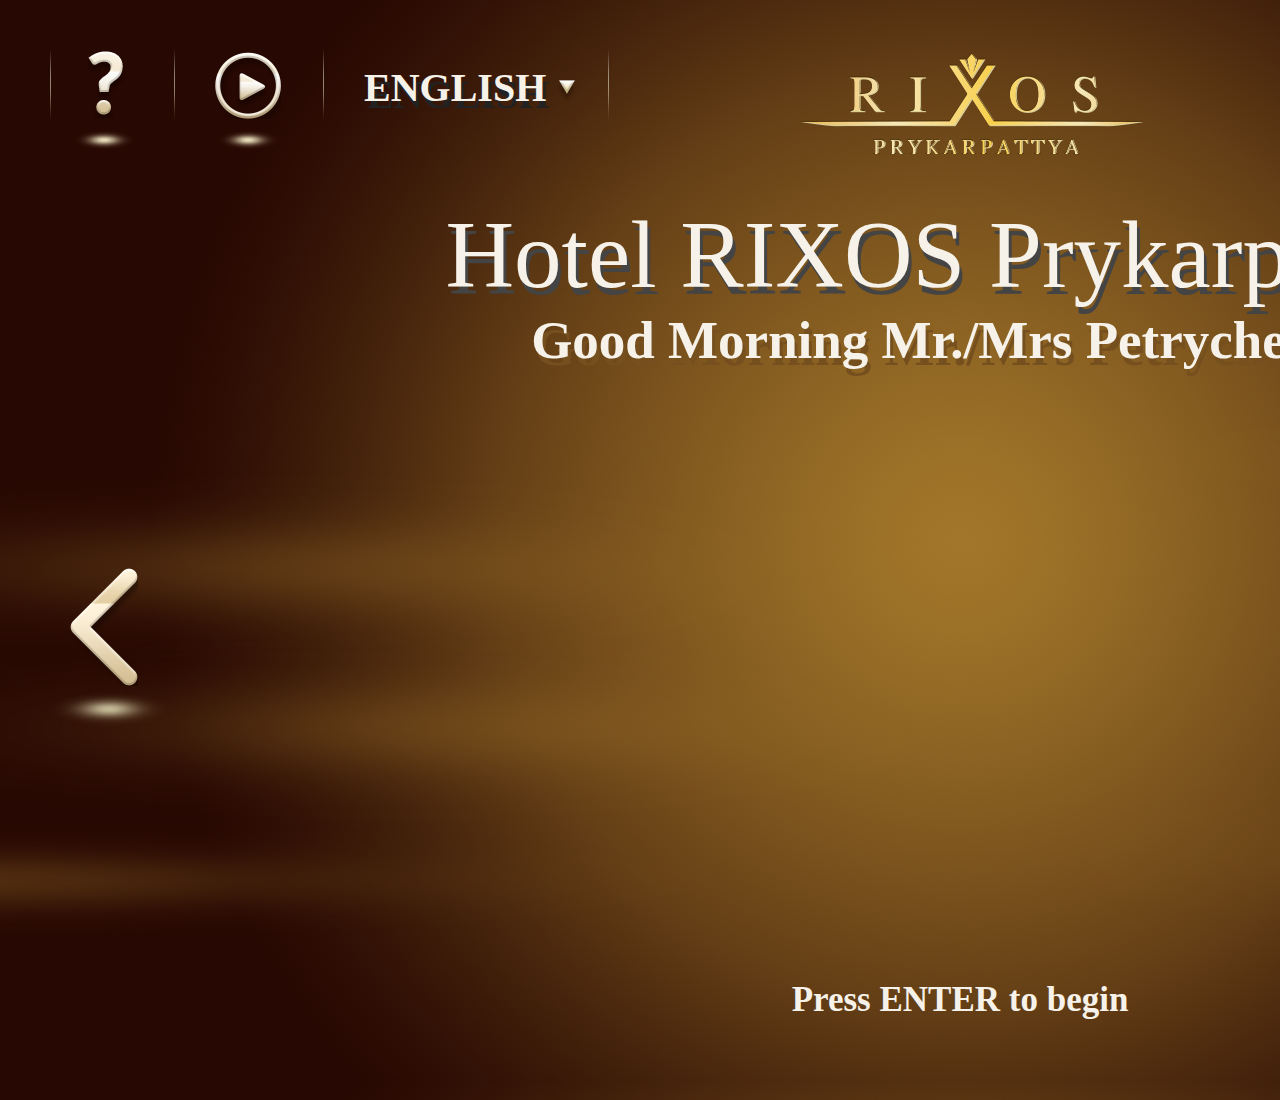
==== src/index.html @ 6e0a7a8b "Eclipse smartTV project added" ====
<!DOCTYPE html>
<html>
	<head>
		<meta http-equiv="Content-Type" content="text/html; charset=utf-8">
		<title>smartTV</title>

		<!-- TODO : Common API -->
		<script type="text/javascript" language="javascript" src="$MANAGER_WIDGET/Common/API/Widget.js"></script>
		<script type="text/javascript" language="javascript" src="$MANAGER_WIDGET/Common/API/TVKeyValue.js"></script>

		<!-- TODO : Javascript code -->
		<script language="javascript" type="text/javascript" src="app/javascript/Main.js"></script>

		<!-- TODO : Style sheets code -->
		<link rel="stylesheet" href="app/stylesheets/Main.css" type="text/css">

		<!-- TODO: Plugins -->

	</head>

	<body onload="Main.onLoad();" onunload="Main.onUnload();">

		<table border="0" cellpadding="0" cellspacing="0" class="header">
			<tr>
				<td align="left" class="navigation">
					<table border="1" cellpadding="0" cellspacing="0" class="navTable">
						<tr>
							<td class="firstLine">
								<img src="images/vertical_line.png" width="1" height="80"/>
							</td>
							<td class="anchor">
								<img src="images/anchor.png" width="40" height="68"/>
							</td>
							<td class="secondLine">
								<img src="images/vertical_line.png" width="1" height="80"/>
							</td>
							<td class="playBtn">
								<img src="images/play_btn.png" width="66" height="67"/>
							</td>
							<td class="thirdLine">
								<img src="images/vertical_line.png" width="1" height="80"/>
							</td>
							<td class="language">
								ENGLISH
							</td>
							<td class="arrowDown">
								<img src="images/arrow_down.png" width="22" height="22"/>
							</td>
							<td class="fourthLine">
								<img src="images/vertical_line.png" width="1" height="80"/>
							</td>
						</tr>
						<tr>
							<td></td>
							<td class="anchorShadow">
								<img src="images/anchor_shadow.png" width="68" height="22"/>
							</td>
							<td></td>
							<td class="playShadow">
								<img src="images/anchor_shadow.png" width="68" height="22"/>
							</td>
							<td colspan="4">
							</td>
						</tr>
					</table>
				</td>
				<td align="center" class="logo">
					<img src="images/top_logo.png" width="343" height="101"/>
				</td>
				<td align="right" class="timedate">
					<table border="0" cellpadding="0" cellspacing="0">
						<tr>
							<td align="left" class="time">
								15:49:12
							</td>
						</tr>
						<tr>
							<td align="left" class="date">
								29 February 2012
							</td>
						</tr>
					</table>
				</td>
			</tr>
		</table>
		
		<table border="0" cellpadding="0" cellspacing="0" class="welcomeBar">
			<tr>
				<td class="hotelName">
					Hotel RIXOS Prykarpattya
				</td>
			</tr>
			<tr>
				<td class="welcomeMsg">
					Good Morning Mr./Mrs Petrychenko!
				</td>
			</tr>
		</table>
		
		<table border="0" cellpadding="0" cellspacing="0" class="galeryBar">
			<tr>
				<td valign="bottom" align="left" class="arrowLeft">
					<img src="images/arrow_left.png" width="68" height="118"/>
				</td>
				<td rowspan="2" class="galeryArea">
					&nbsp;
				</td>
				<td valign="bottom" align="right" class="arrowRight">
					<img src="images/arrow_right.png" width="68" height="118"/>
				</td>
			</tr>
			<tr>
				<td valign="top" align="left" class="arrowLeftShadow">
					<img src="images/big_shadow.png" width="131" height="38"/>
				</td>
				<td valign="top" align="right" class="arrowRightShadow">
					<img src="images/big_shadow.png" width="131" height="38"/>
				</td>
		</table>
		
		<table border="0" cellpadding="0" cellspacing="0" class="bottomBar">
			<tr>
				<td class="startText">
					Press ENTER to begin
				</td>
			</tr>
		</table>				
	</body>
</html>
---- src/app/stylesheets/Main.css ----
*
{
	padding: 0;
	margin: 0;
	border: 0;
}

/* Layout */
body
{
	color: #fff;
	width: 1920px;
	height: 1080px;
	background-image: url("../../images/background.png");
}

.header
{
	width: 1920px;
	height: 200px;
}
.navigation
{
	width: 660px;
}
.firstLine
{
	padding-left: 50px;
}
.anchor
{
	padding-left: 35px;
}
.secondLine
{
	padding-left: 35px;
}
.playBtn
{
	padding-left: 40px;
}
.thirdLine
{
	padding-left: 40px;
}
.language
{
	padding-left: 40px;
	font-size: 40px;
	font-weight: bold;
	color: #f6f2e9;
	text-shadow: 3px 7px #222;
}
.arrowDown
{
	padding-top: 12px;
	padding-left: 10px;
}
.fourthLine
{
	padding-left: 30px;
}
.anchorShadow
{
	padding-left: 20px;	
}
.playShadow
{
	padding-left: 40px;
}
.logo
{
	width: 640px;
	padding-top: 10px;
}
.timedate
{
	width: 620px;
	padding-right: 30px;
	padding-top: 5px;
}

td.time
{
	font-size: 70px;
	color: #ffffdb;
	font-family: LatoHai.ttf;
}
td.date
{
	font-size: 25px;
	color: #efe7b7;
	font-family: LatoHai.ttf;
}

.welcomeBar
{
	width: 1920px;
	height: 150px;
}
.hotelName
{
	text-align: center;
	font-size: 95px;
	font-family: LatoHai.ttf;
	color: #f6f2e9;
	text-shadow: 3px 7px #444;
}
.welcomeMsg
{
	text-align: center;
	font-size: 53px;
	font-weight: bold;
	font-family: LatoBol.ttf;
	color: #f6f2e9;
	text-shadow: 3px 7px #764f1f;
}

.galeryBar
{
	width: 1920px;
	height: 530px;
}
.arrowLeft 
{
	width: 150px;
	height: 320px;
	padding-left: 70px;
}

.arrowRight
{
	width: 150px;
	padding-right: 70px;
}
.arrowLeftShadow
{
	padding-left: 45px;
}
.arrowRightShadow
{
	padding-right: 45px;
}

.bottomBar
{
	width: 1920px;
	height: 200px;
}
.startText
{
	text-align: center;
	font-size: 35px;
	font-weight: bold;
	font-family: LatoBol.ttf;
	color: #f6f2e9;
}
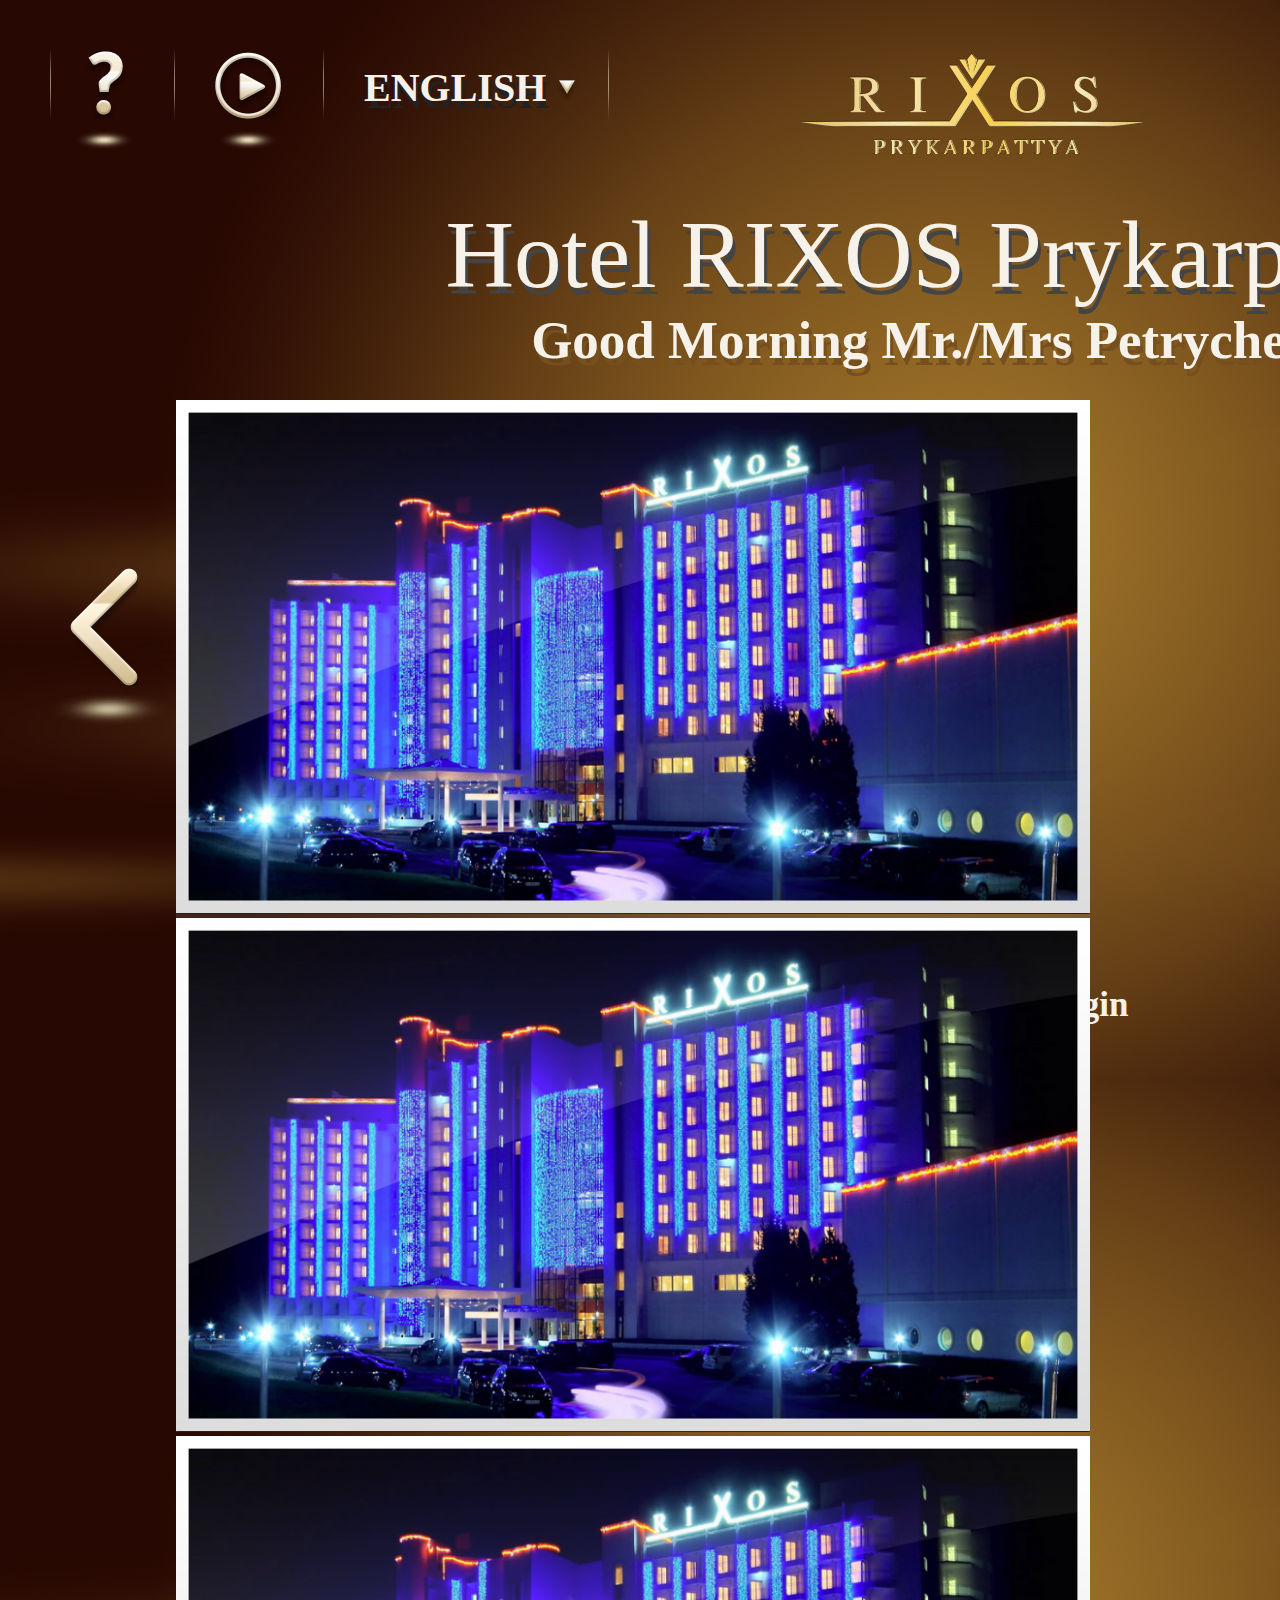
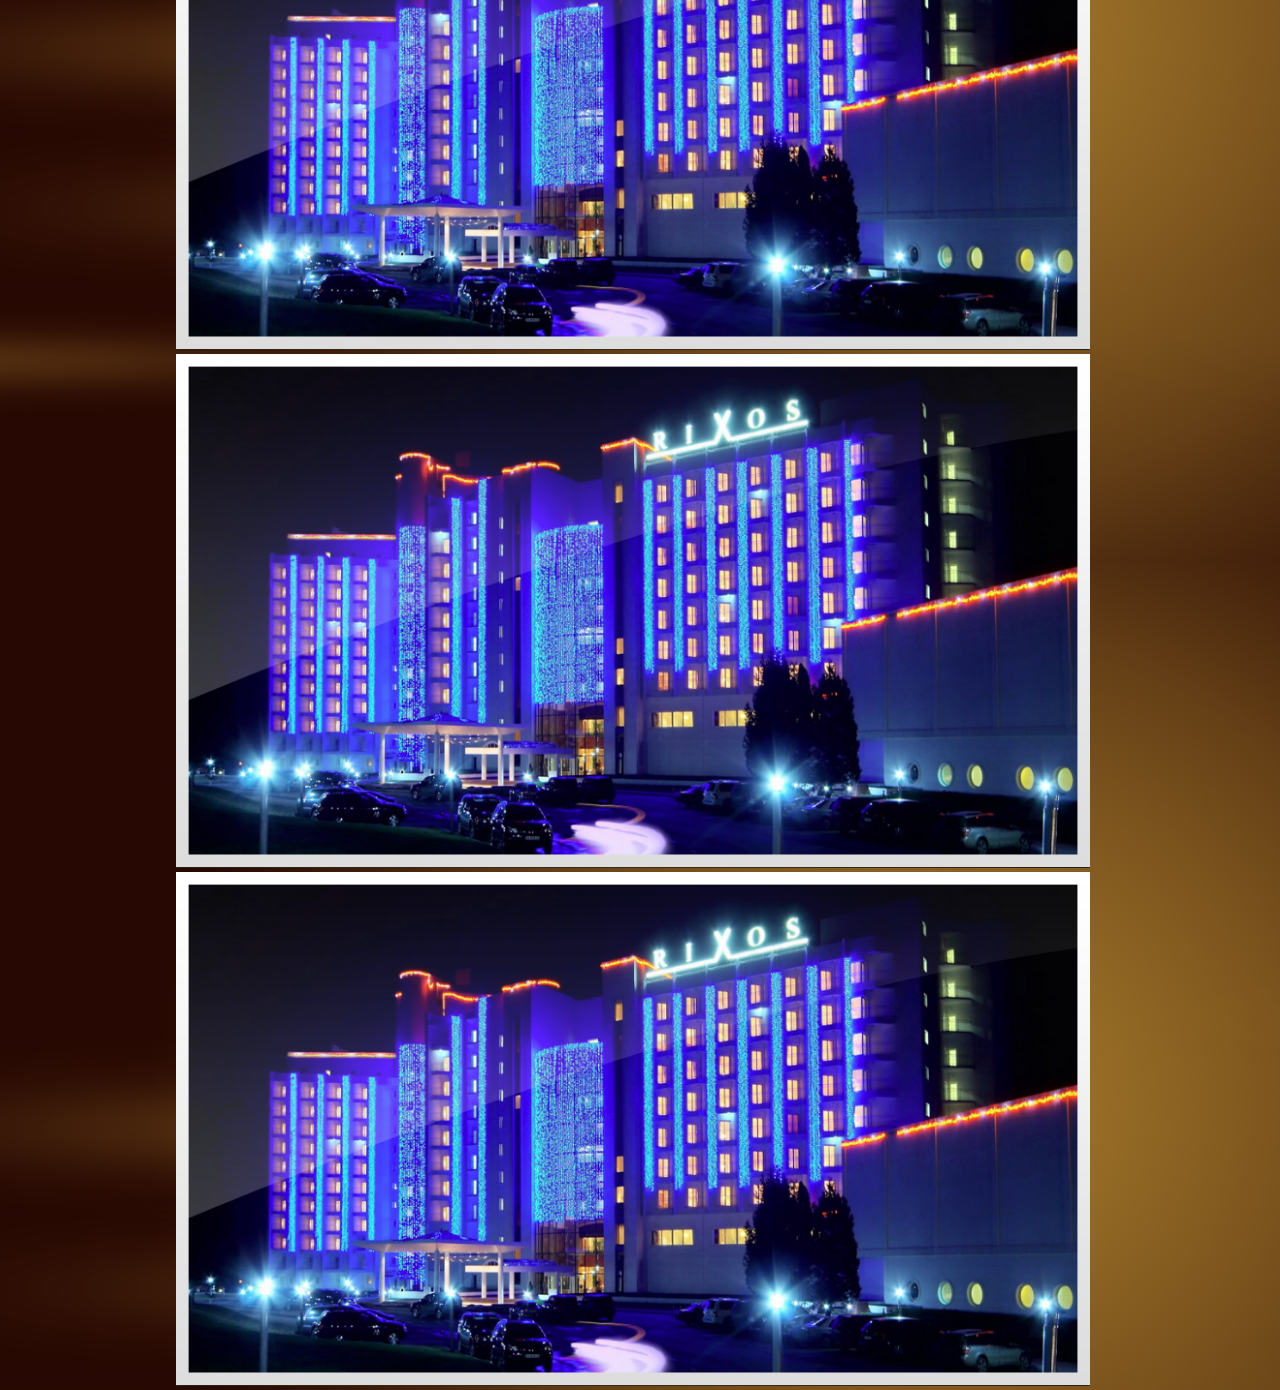
==== commit 00716fab: "Carousel v 1.0 and mirror effect added." ====
--- a/src/index.html
+++ b/src/index.html
@@ -10,6 +10,12 @@
 
 		<!-- TODO : Javascript code -->
 		<script language="javascript" type="text/javascript" src="app/javascript/Main.js"></script>
+
+		<!--  Carousel files -->
+		<link rel="stylesheet" href="app/Plugins/carousel/css/jquery.rondell.css" type="text/css" media="all" title="Screen"/>
+		<script type="text/javascript" src="app/Plugins/carousel/javascript/jquery-1.9.1.min.js"></script>
+		<script type="text/javascript" src="app/Plugins/carousel/javascript/modernizr-2.0.6.min.js"></script>
+		<script type="text/javascript" src="app/Plugins/carousel/javascript/jquery.rondell.js"></script>
 
 		<!-- TODO : Style sheets code -->
 		<link rel="stylesheet" href="app/stylesheets/Main.css" type="text/css">
@@ -103,7 +109,23 @@
 					<img src="images/arrow_left.png" width="68" height="118"/>
 				</td>
 				<td rowspan="2" class="galeryArea">
-					&nbsp;
+					<div id="carousel">
+						<a rel="rondell_1" href="#">
+							<img src="images/carousel/1.png" width="914" height="514" class="carouselImage"/>
+						</a>
+						<a rel="rondell_1" href="#">
+							<img src="images/carousel/2.png" width="914" height="514" class="carouselImage"/>
+						</a>
+						<a rel="rondell_1" href="#">
+							<img src="images/carousel/3.png" width="914" height="514" class="carouselImage"/>
+						</a>
+						<a rel="rondell_1" href="#">
+							<img src="images/carousel/4.png" width="914" height="514" class="carouselImage"/>
+						</a>
+						<a rel="rondell_1" href="#">
+							<img src="images/carousel/5.png" width="914" height="514" class="carouselImage"/>
+						</a>
+					</div>
 				</td>
 				<td valign="bottom" align="right" class="arrowRight">
 					<img src="images/arrow_right.png" width="68" height="118"/>
--- a/src/app/stylesheets/Main.css
+++ b/src/app/stylesheets/Main.css
@@ -121,6 +121,19 @@
 	width: 1920px;
 	height: 530px;
 }
+.galeryArea
+{
+	padding-top: 30px;
+	-webkit-box-reflect: below -16px -webkit-gradient(linear, left top, left bottom, from(transparent), color-stop(20%, transparent), to(rgba(255, 255, 255, 0.1)));
+}
+#carousel
+{
+	width: 1620px;
+	height: 530px;
+}
+.carouselImage
+{
+}
 .arrowLeft 
 {
 	width: 150px;
@@ -154,10 +167,9 @@
 	font-weight: bold;
 	font-family: LatoBol.ttf;
 	color: #f6f2e9;
+	padding-bottom: 50px;
 }
 
 
 
 
-
-
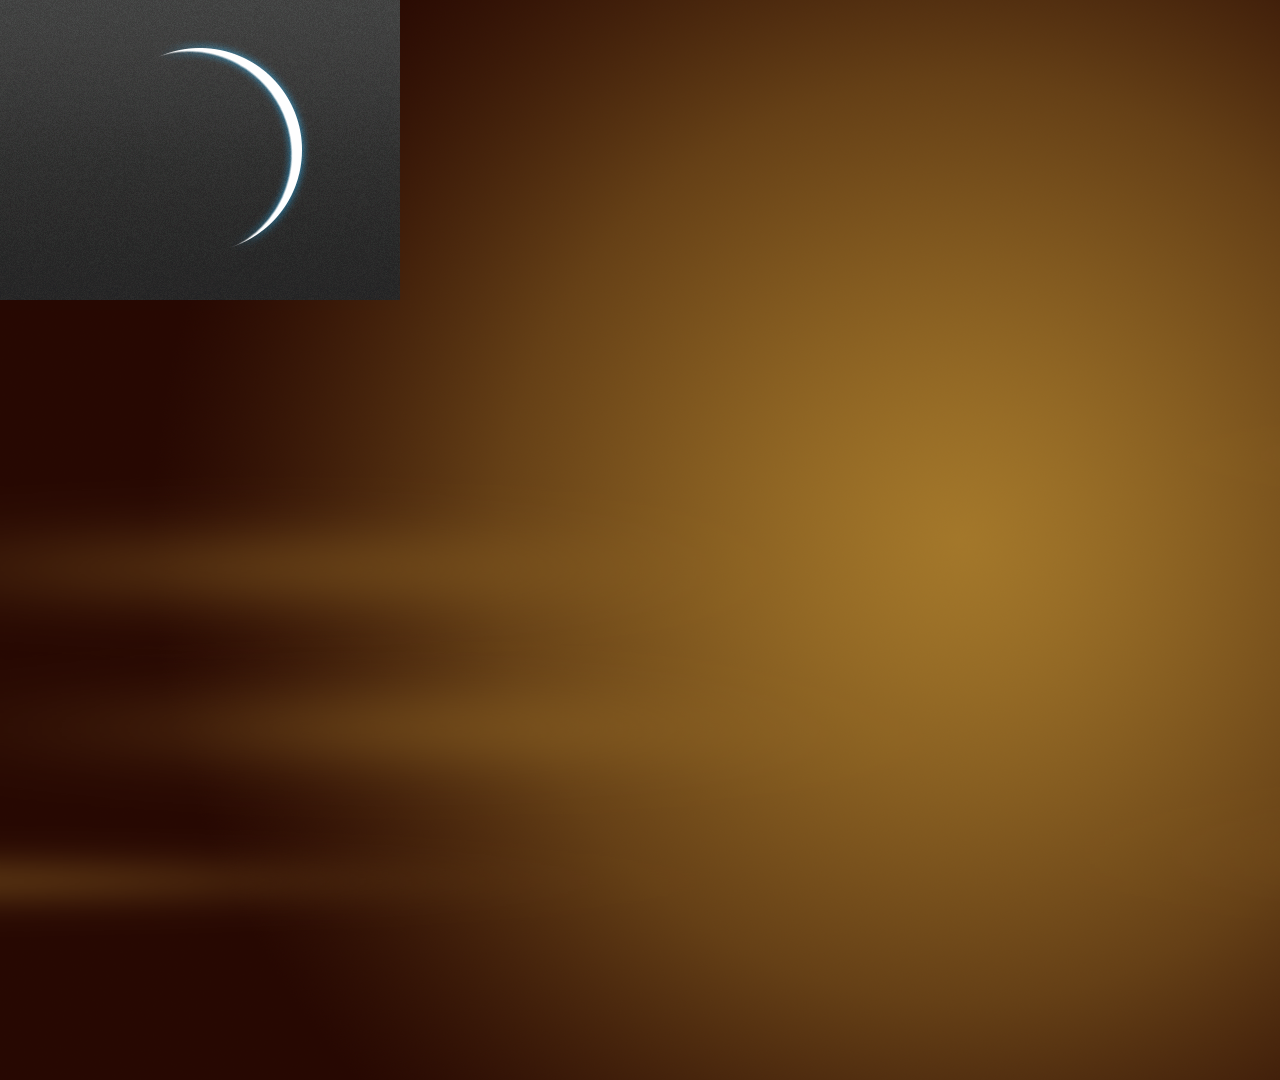
==== commit 38fd058f: "Files restructure according to Samsung; 2 scenes switching on Left RC arrow" ====
--- a/src/index.html
+++ b/src/index.html
@@ -2,150 +2,22 @@
 <html>
 	<head>
 		<meta http-equiv="Content-Type" content="text/html; charset=utf-8">
-		<title>smartTV</title>
+		<title>Samsung Smart TV</title>
 
-		<!-- TODO : Common API -->
-		<script type="text/javascript" language="javascript" src="$MANAGER_WIDGET/Common/API/Widget.js"></script>
-		<script type="text/javascript" language="javascript" src="$MANAGER_WIDGET/Common/API/TVKeyValue.js"></script>
-
-		<!-- TODO : Javascript code -->
-		<script language="javascript" type="text/javascript" src="app/javascript/Main.js"></script>
-
-		<!--  Carousel files -->
+		<!-- Common API -->
+		<script type="text/javascript" src="$MANAGER_WIDGET/Common/af/2.0.0/loader.js"></script>
+		
+		<!-- Carousel files -->
 		<link rel="stylesheet" href="app/Plugins/carousel/css/jquery.rondell.css" type="text/css" media="all" title="Screen"/>
 		<script type="text/javascript" src="app/Plugins/carousel/javascript/jquery-1.9.1.min.js"></script>
 		<script type="text/javascript" src="app/Plugins/carousel/javascript/modernizr-2.0.6.min.js"></script>
 		<script type="text/javascript" src="app/Plugins/carousel/javascript/jquery.rondell.js"></script>
 
-		<!-- TODO : Style sheets code -->
+		<!-- Style sheets custom files -->
 		<link rel="stylesheet" href="app/stylesheets/Main.css" type="text/css">
-
-		<!-- TODO: Plugins -->
-
 	</head>
 
-	<body onload="Main.onLoad();" onunload="Main.onUnload();">
-
-		<table border="0" cellpadding="0" cellspacing="0" class="header">
-			<tr>
-				<td align="left" class="navigation">
-					<table border="1" cellpadding="0" cellspacing="0" class="navTable">
-						<tr>
-							<td class="firstLine">
-								<img src="images/vertical_line.png" width="1" height="80"/>
-							</td>
-							<td class="anchor">
-								<img src="images/anchor.png" width="40" height="68"/>
-							</td>
-							<td class="secondLine">
-								<img src="images/vertical_line.png" width="1" height="80"/>
-							</td>
-							<td class="playBtn">
-								<img src="images/play_btn.png" width="66" height="67"/>
-							</td>
-							<td class="thirdLine">
-								<img src="images/vertical_line.png" width="1" height="80"/>
-							</td>
-							<td class="language">
-								ENGLISH
-							</td>
-							<td class="arrowDown">
-								<img src="images/arrow_down.png" width="22" height="22"/>
-							</td>
-							<td class="fourthLine">
-								<img src="images/vertical_line.png" width="1" height="80"/>
-							</td>
-						</tr>
-						<tr>
-							<td></td>
-							<td class="anchorShadow">
-								<img src="images/anchor_shadow.png" width="68" height="22"/>
-							</td>
-							<td></td>
-							<td class="playShadow">
-								<img src="images/anchor_shadow.png" width="68" height="22"/>
-							</td>
-							<td colspan="4">
-							</td>
-						</tr>
-					</table>
-				</td>
-				<td align="center" class="logo">
-					<img src="images/top_logo.png" width="343" height="101"/>
-				</td>
-				<td align="right" class="timedate">
-					<table border="0" cellpadding="0" cellspacing="0">
-						<tr>
-							<td align="left" class="time">
-								15:49:12
-							</td>
-						</tr>
-						<tr>
-							<td align="left" class="date">
-								29 February 2012
-							</td>
-						</tr>
-					</table>
-				</td>
-			</tr>
-		</table>
-		
-		<table border="0" cellpadding="0" cellspacing="0" class="welcomeBar">
-			<tr>
-				<td class="hotelName">
-					Hotel RIXOS Prykarpattya
-				</td>
-			</tr>
-			<tr>
-				<td class="welcomeMsg">
-					Good Morning Mr./Mrs Petrychenko!
-				</td>
-			</tr>
-		</table>
-		
-		<table border="0" cellpadding="0" cellspacing="0" class="galeryBar">
-			<tr>
-				<td valign="bottom" align="left" class="arrowLeft">
-					<img src="images/arrow_left.png" width="68" height="118"/>
-				</td>
-				<td rowspan="2" class="galeryArea">
-					<div id="carousel">
-						<a rel="rondell_1" href="#">
-							<img src="images/carousel/1.png" width="914" height="514" class="carouselImage"/>
-						</a>
-						<a rel="rondell_1" href="#">
-							<img src="images/carousel/2.png" width="914" height="514" class="carouselImage"/>
-						</a>
-						<a rel="rondell_1" href="#">
-							<img src="images/carousel/3.png" width="914" height="514" class="carouselImage"/>
-						</a>
-						<a rel="rondell_1" href="#">
-							<img src="images/carousel/4.png" width="914" height="514" class="carouselImage"/>
-						</a>
-						<a rel="rondell_1" href="#">
-							<img src="images/carousel/5.png" width="914" height="514" class="carouselImage"/>
-						</a>
-					</div>
-				</td>
-				<td valign="bottom" align="right" class="arrowRight">
-					<img src="images/arrow_right.png" width="68" height="118"/>
-				</td>
-			</tr>
-			<tr>
-				<td valign="top" align="left" class="arrowLeftShadow">
-					<img src="images/big_shadow.png" width="131" height="38"/>
-				</td>
-				<td valign="top" align="right" class="arrowRightShadow">
-					<img src="images/big_shadow.png" width="131" height="38"/>
-				</td>
-		</table>
-		
-		<table border="0" cellpadding="0" cellspacing="0" class="bottomBar">
-			<tr>
-				<td class="startText">
-					Press ENTER to begin
-				</td>
-			</tr>
-		</table>				
+	<body>
+		<img src="images/loader.gif" class="loaderImg" />
 	</body>
 </html>
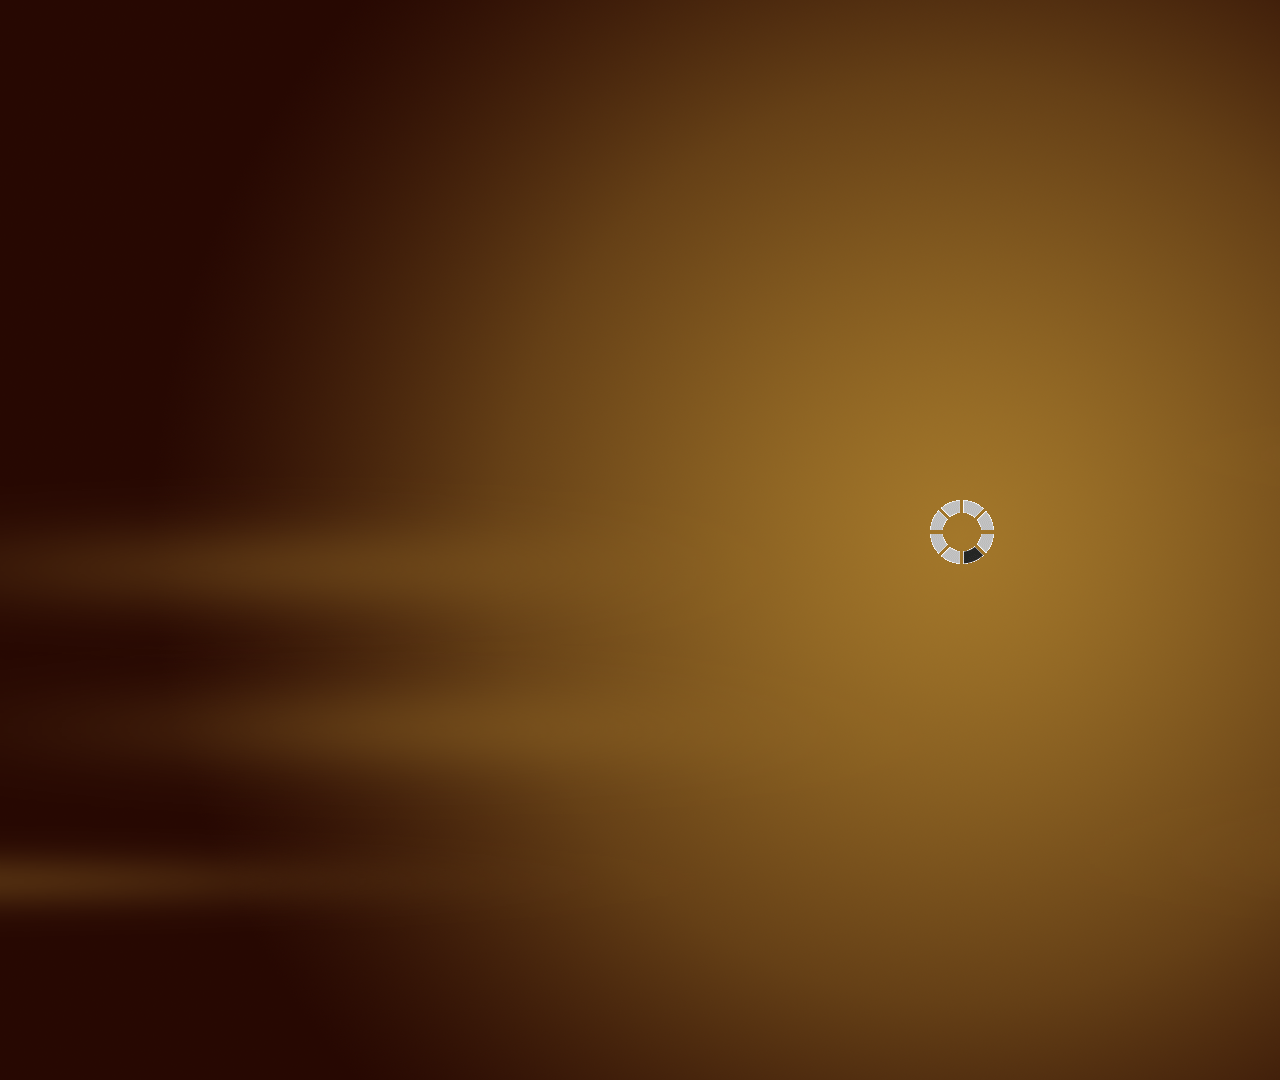
==== commit 6fb4291b: "Final changes, looking forward for feedback." ====
--- a/src/index.html
+++ b/src/index.html
@@ -5,7 +5,8 @@
 		<title>Samsung Smart TV</title>
 
 		<!-- Common API -->
-		<script type="text/javascript" src="$MANAGER_WIDGET/Common/af/2.0.0/loader.js"></script>
+		<script type="text/javascript" language="javascript" src="$MANAGER_WIDGET/Common/af/2.0.0/loader.js"></script>
+		<script type="text/javascript" language="javascript" src="$MANAGER_WIDGET/Common/API/Plugin.js"></script>
 		
 		<!-- Carousel files -->
 		<link rel="stylesheet" href="app/Plugins/carousel/css/jquery.rondell.css" type="text/css" media="all" title="Screen"/>
@@ -15,9 +16,13 @@
 
 		<!-- Style sheets custom files -->
 		<link rel="stylesheet" href="app/stylesheets/Main.css" type="text/css">
+		
+		<script type='text/javascript' language='javascript' src='$MANAGER_WIDGET/Common/Define.js'></script>
+		
 	</head>
 
 	<body>
-		<img src="images/loader.gif" class="loaderImg" />
+          
+		<img src="images/loader.gif" class="loaderImg" width="64" height="64"/>
 	</body>
-</html>
+</html>--- a/src/app/stylesheets/Main.css
+++ b/src/app/stylesheets/Main.css
@@ -14,6 +14,19 @@
 	background-image: url("../../images/background.png");
 }
 
+#flvplayer{
+	position: absolute;
+	top: 1px;
+	left: 1px;
+}
+
+.loaderImg
+{
+	position: absolute;
+	top: 500px;
+	left: 930px;
+	z-index: 1000001;
+}
 .header
 {
 	width: 1920px;
@@ -23,55 +36,114 @@
 {
 	width: 660px;
 }
+.shortLinks {
+	
+}
 .firstLine
 {
 	padding-left: 50px;
 }
 .anchor
 {
-	padding-left: 35px;
+	width: 100px;
+	text-align: center;
 }
 .secondLine
 {
-	padding-left: 35px;
+	padding-left: 0;
+}
+.backBtn {
+	padding-top: 5px;
+	width: 120px;
+	text-align: center;
+}
+.tvBtn {
+	width: 140px;
+	text-align: center;
+}
+.musikBtn {
+	padding-top: 5px;
+	width: 120px;
+	text-align: center;
+}
+.backBtnShadow {
+	width: 120px;
+	height: 28px;
+	text-align: center;
+}
+.tvBtnShadow {
+	width: 140px;
+	height: 28px;
+	text-align: center;
+
+}
+.musikBtnShadow {
+	width: 120px;
+	height: 28px;
+	text-align: center;
+
+}
+.movieBtnShadow {
+	width: 150px;
+	height: 28px;
+	text-align: center;
+}
+.movieBtn {
+	width: 150px;
+	text-align: center;
 }
 .playBtn
 {
+	width: 146px;
+	text-align: center;
+}
+.thirdLine
+{
+	
+}
+.language
+{
+	text-transform:uppercase;
 	padding-left: 40px;
-}
-.thirdLine
-{
-	padding-left: 40px;
-}
-.language
-{
-	padding-left: 40px;
+	text-align: right;
 	font-size: 40px;
 	font-weight: bold;
 	color: #f6f2e9;
 	text-shadow: 3px 7px #222;
 }
+.langShadow {
+	width: 220px;
+	text-align: center;
+	height: 30px;
+}
 .arrowDown
 {
+	width: 50px;
+	text-align:left;
 	padding-top: 12px;
 	padding-left: 10px;
 }
 .fourthLine
 {
-	padding-left: 30px;
+	
 }
 .anchorShadow
 {
-	padding-left: 20px;	
+	width: 100px;
+	text-align: center;
+	height: 30px;
 }
 .playShadow
 {
-	padding-left: 40px;
+	width: 100px;
+	text-align: center;
+	height: 30px;
 }
 .logo
 {
 	width: 640px;
 	padding-top: 10px;
+	height: 101px;
 }
 .timedate
 {
@@ -92,30 +164,6 @@
 	color: #efe7b7;
 	font-family: LatoHai.ttf;
 }
-
-.welcomeBar
-{
-	width: 1920px;
-	height: 150px;
-}
-.hotelName
-{
-	text-align: center;
-	font-size: 95px;
-	font-family: LatoHai.ttf;
-	color: #f6f2e9;
-	text-shadow: 3px 7px #444;
-}
-.welcomeMsg
-{
-	text-align: center;
-	font-size: 53px;
-	font-weight: bold;
-	font-family: LatoBol.ttf;
-	color: #f6f2e9;
-	text-shadow: 3px 7px #764f1f;
-}
-
 .galeryBar
 {
 	width: 1920px;
@@ -125,14 +173,6 @@
 {
 	padding-top: 30px;
 	-webkit-box-reflect: below -16px -webkit-gradient(linear, left top, left bottom, from(transparent), color-stop(20%, transparent), to(rgba(255, 255, 255, 0.1)));
-}
-#carousel
-{
-	width: 1620px;
-	height: 530px;
-}
-.carouselImage
-{
 }
 .arrowLeft 
 {
@@ -140,36 +180,188 @@
 	height: 320px;
 	padding-left: 70px;
 }
-
+.smallArrowLeft 
+{
+	width: 300px;
+	height: 320px;
+	padding-left: 145px;
+}
 .arrowRight
 {
 	width: 150px;
 	padding-right: 70px;
 }
+.shortArrowRight {
+	width: 300px;
+	padding-right: 145px;
+}
 .arrowLeftShadow
 {
 	padding-left: 45px;
 }
+.shortArrowLeftShadow {
+	padding-left: 120px;
+}
 .arrowRightShadow
 {
 	padding-right: 45px;
 }
-
+.shortArrowRightShadow {
+	padding-right: 120px;
+}
 .bottomBar
 {
 	width: 1920px;
+	height: 120px;
+}
+.categoryTitle {
+	width: 1920px;
 	height: 200px;
 }
-.startText
-{
-	text-align: center;
-	font-size: 35px;
-	font-weight: bold;
-	font-family: LatoBol.ttf;
-	color: #f6f2e9;
-	padding-bottom: 50px;
-}
-
-
-
-
+.categoryTypeTitle {
+	width: 1920px;
+	height: 100px;
+}
+.categoryTitleText {
+	text-align: center;
+	font-size: 80px;
+	font-weight: bold;
+	font-family: LatoBol.ttf;
+	color: #efe7b7;
+	text-shadow: 3px 7px #764f1f;
+}
+.categoryTypeTitleText {
+	text-align: center;
+	font-size: 80px;
+	font-weight: bold;
+	font-family: LatoBol.ttf;
+	color: #efe7b7;
+	text-shadow: 3px 7px #764f1f;
+}
+.bottomBackText {
+	width: 950px;
+	font-size: 30px;
+	font-weight: bold;
+	font-family: LatoBol.ttf;
+	color: #f6f2e9;
+	padding-bottom: 35px;
+	padding-right: 50px;
+}
+.bottomHomeText {
+	font-size: 30px;
+	font-weight: bold;
+	font-family: LatoBol.ttf;
+	color: #f6f2e9;
+	padding-bottom: 35px;
+	padding-left: 10px;
+}
+.carousel_mask {
+	position: absolute;
+	bottom: 139px;
+	left: 513px;
+	z-index: 10000;
+}
+.bottom_carousel_text {
+	position: absolute;
+	bottom: 180px;
+	left: 0;
+	width: 1920px;
+	text-align: center;
+	z-index: 10001;
+	font-size: 55px;
+	font-weight: bold;
+	font-family: LatoBol.ttf;
+	color: #f6f2e9;	
+}
+.small_carousel_mask {
+	position: absolute;
+	bottom: 285px;
+	left: 572px;
+	z-index: 10000;
+}
+.bottom_small_carousel_text {
+	position: absolute;
+	bottom: 300px;
+	left: 0;
+	width: 1920px;
+	text-align: center;
+	z-index: 10001;
+	font-size: 40px;
+	font-weight: bold;
+	font-family: LatoBol.ttf;
+	color: #ffffff;
+}
+.descriptionText {
+	width: 1920px;
+	height: 130px;
+}
+.descriptionTextInner {
+	width: 767px;
+	height: 130px;
+	overflow: hidden;
+	text-align: justify;
+	font-size: 30px;
+	font-family: LatoLig.ttf;
+	color: #ffffff;
+}
+.carouselImage {
+	box-sizing:border-box;
+  -moz-box-sizing:border-box;
+  -webkit-box-sizing:border-box;
+  border:10px solid #ffffff;	
+}
+
+.language_menu_div {
+	position: absolute;
+	top: 120px;
+	left: 250px;
+	display: none;
+}
+.language_menu_div_inner {
+	position: relative;
+}
+.menu_lang_text_eng {
+	position: absolute;
+	top: 30px;
+	left: 100px;
+	font-size: 40px;
+	font-weight: bold;
+	color: #f6f2e9;
+	text-shadow: 3px 7px #222;
+	z-index: 10001;
+}
+.menu_lang_text_ukr {
+	position: absolute;
+	top: 95px;
+	left: 100px;
+	font-size: 40px;
+	font-weight: bold;
+	color: #f6f2e9;
+	text-shadow: 3px 7px #222;
+	z-index: 10001;
+}
+.menu_lang_text_rus {
+	position: absolute;
+	top: 165px;
+	left: 100px;
+	font-size: 40px;
+	font-weight: bold;
+	color: #f6f2e9;
+	text-shadow: 3px 7px #222;
+	z-index: 10001;
+}
+.active_line {
+	position: absolute;
+	top: 140px;
+	left: 20px;
+}
+.selected_lang_menu_item {
+	position: absolute;
+	top: 165px;
+	left: 45px;
+}
+
+
+
+
+
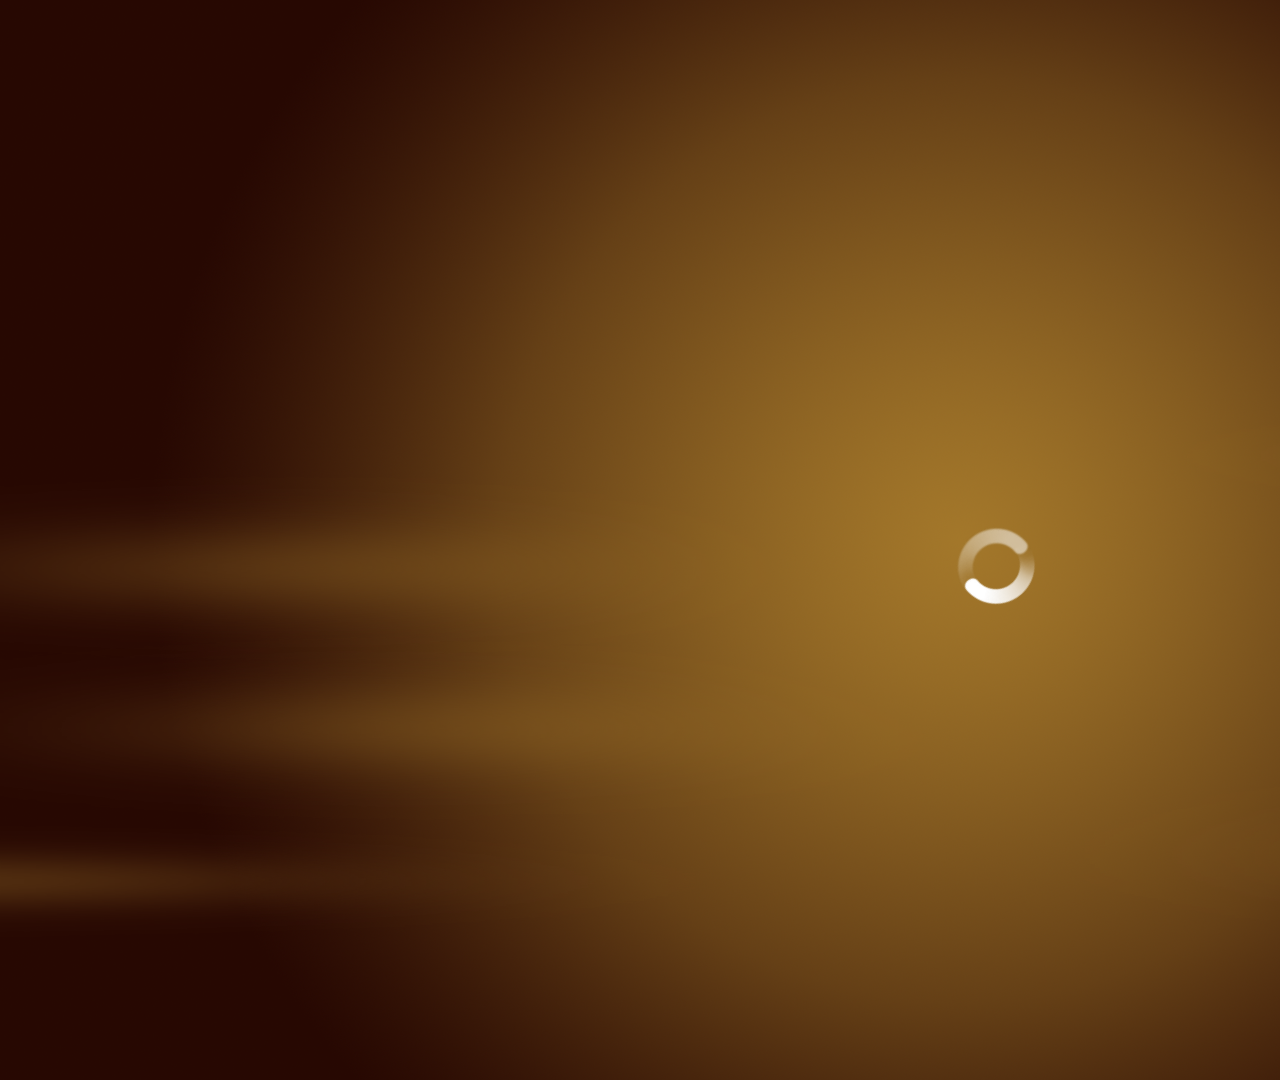
==== commit 586e1249: "Loader img, HomePage navigation, TVChannels control changes." ====
--- a/src/index.html
+++ b/src/index.html
@@ -14,15 +14,26 @@
 		<script type="text/javascript" src="app/Plugins/carousel/javascript/modernizr-2.0.6.min.js"></script>
 		<script type="text/javascript" src="app/Plugins/carousel/javascript/jquery.rondell.js"></script>
 
+		<!-- Loading image rotator -->
+		<script type="text/javascript" src="app/Plugins/rotate/jQueryRotate.js"></script>
+
 		<!-- Style sheets custom files -->
 		<link rel="stylesheet" href="app/stylesheets/Main.css" type="text/css">
 		
 		<script type='text/javascript' language='javascript' src='$MANAGER_WIDGET/Common/Define.js'></script>
 		
+		
 	</head>
 
 	<body>
-          
-		<img src="images/loader.gif" class="loaderImg" width="64" height="64"/>
+		<img src="images/loader.png" class="loaderImg"/>
+		
+		<script type='text/javascript' language='javascript'>
+			var angle = 0;
+			setInterval(function(){
+	      	angle+=10;
+	     		$(".loaderImg").rotate(angle);
+			},50);
+		</script>
 	</body>
 </html>--- a/src/app/stylesheets/Main.css
+++ b/src/app/stylesheets/Main.css
@@ -14,7 +14,7 @@
 	background-image: url("../../images/background.png");
 }
 
-#flvplayer{
+#flvplayer, #audioPlayer {
 	position: absolute;
 	top: 1px;
 	left: 1px;
@@ -237,6 +237,15 @@
 	font-family: LatoBol.ttf;
 	color: #efe7b7;
 	text-shadow: 3px 7px #764f1f;
+}
+.returnBackText {
+	width: 1920px;
+	font-size: 30px;
+	font-weight: bold;
+	font-family: LatoBol.ttf;
+	color: #f6f2e9;
+	padding-bottom: 35px;
+	padding-right: 50px;
 }
 .bottomBackText {
 	width: 950px;
